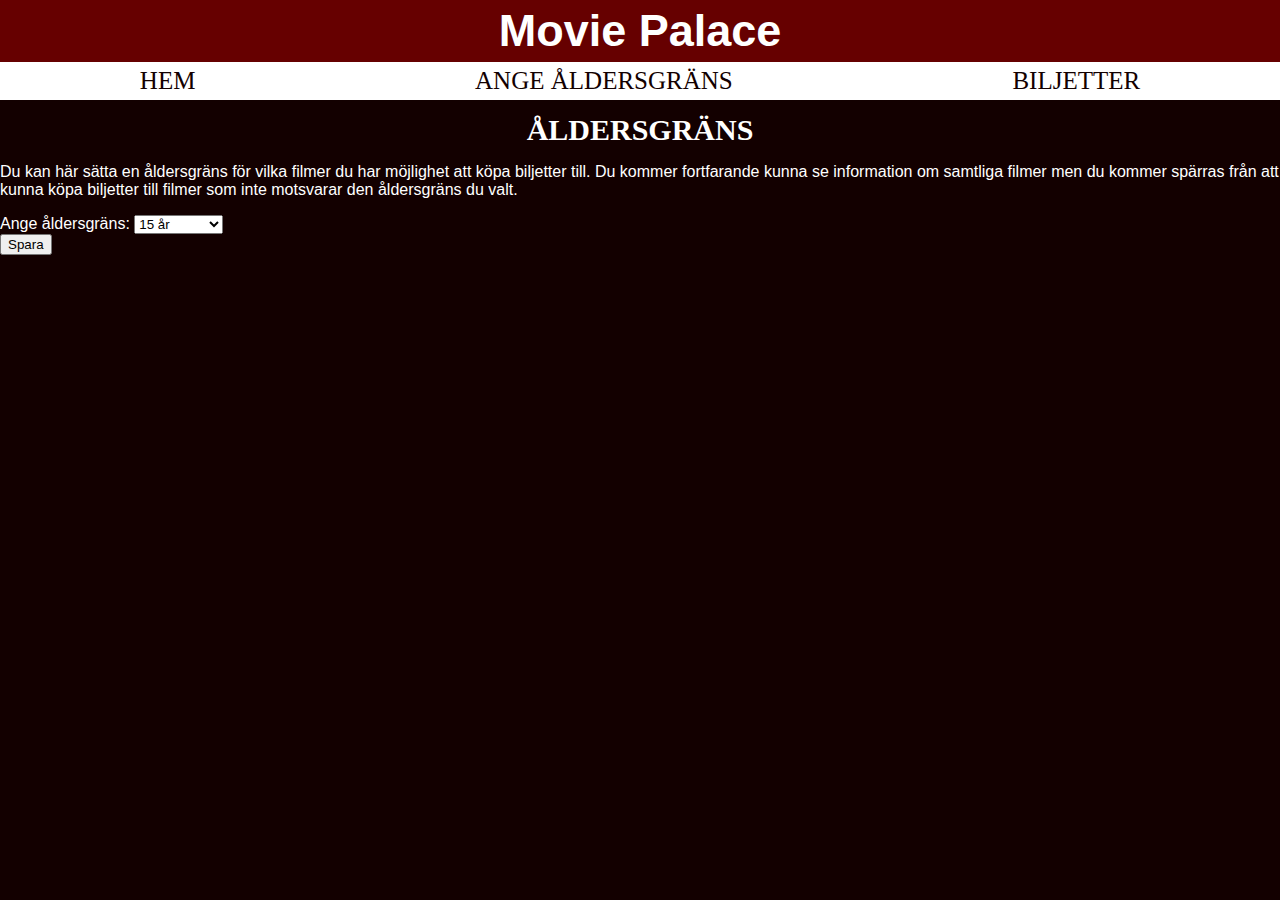
==== agelimit.html @ 753cb8b2 "Add age limit" ====
<!DOCTYPE html>
<html lang="en">
  <head>
    <meta charset="UTF-8" />
    <meta http-equiv="X-UA-Compatible" content="IE=edge" />
    <meta name="viewport" content="width=device-width, initial-scale=1.0" />
    <title>ÅLDERSGRÄNS</title>
    <link rel="stylesheet" href="css/styles.css" />
  </head>
  <body>
    <header>
      <h1>Movie Palace</h1>
    </header>
    <div id="menu">
      <div class="menu-item">
        <a href="index.html">HEM</a>
      </div>
      <div class="menu-item">
        <a href="agelimit.html">ANGE ÅLDERSGRÄNS</a>
      </div>
      <div class="menu-item">
        <a href="tickets.html">BILJETTER</a>
      </div>
    </div>
    <article>
      <h2>ÅLDERSGRÄNS</h2>
      <p>
        Du kan här sätta en åldersgräns för vilka filmer du har möjlighet att
        köpa biljetter till. Du kommer fortfarande kunna se information om
        samtliga filmer men du kommer spärras från att kunna köpa biljetter till
        filmer som inte motsvarar den åldersgräns du valt.
      </p>
      <form id="age-limit-form">
        <label for="age-limit">Ange åldersgräns:</label>
        <select name="age-limit" id="age-limit">
          <option value="15" selected="selected">15 år</option>
          <option value="11">11 år</option>
          <option value="7">7 år</option>
          <option value="0">Barntillåten</option>
        </select>
        <br />
        <input type="submit" value="Spara" />
      </form>
    </article>
    <script src="js/agelimit.js"></script>
  </body>
</html>
---- css/styles.css ----
/*@font-face {
  font-family: myFirstFont;
  src: url(sansation_light.woff);
}*/

body {
  background-color: #130000;
  color: white;
  font-family: "Franklin Gothic Medium", "Arial Narrow", Arial, sans-serif;
  margin-top: 0px;
  margin-left: 0px;
  margin-right: 0px;
}

header {
  background-color: #660000;
  text-align: center;
  font-size: 35;
  font-family: Impact, Haettenschweiler, "Arial Narrow Bold", sans-serif;
  margin-left: 0px;
  margin-right: 0px;
}

h1 {
  margin-top: 0px;
  margin-bottom: 0px;
  padding: 5px;
}

#menu {
  background-color: white;
  display: grid;
  grid-template-columns: auto auto auto;
  margin-left: 0px;
  margin-right: 0px;
  border-bottom: #130000 solid;
}

a {
  color: inherit;
  text-decoration: inherit;
}

.menu-item {
  padding: 5px;
  color: #130000;
  text-align: center;
  font-size: 20px;
  font-family: Cambria, Cochin, Georgia, Times, "Times New Roman", serif;
}

.sidebar {
  display: none;
}

#movies {
  display: flex;
  color: #130000;
  flex-wrap: wrap;
  justify-content: center;
  align-content: flex-start;
  gap: 15px 15px;
}

.thumbnail-movie {
  background-color: white;
  border: black solid;
  border-radius: 10px;
  width: 300px;
  margin-top: 15px;
  /*margin-left: auto;
  margin-right: auto;*/
}

h2 {
  text-align: center;
  font-size: 30px;
  font-family: Cambria, Cochin, Georgia, Times, "Times New Roman", serif;
  margin-top: 10px;
  margin-bottom: 5px;
}

h3 {
  margin-top: 10px;
  text-align: center;
  font-size: 25px;
  font-family: Cambria, Cochin, Georgia, Times, "Times New Roman", serif;
  padding: 5px;
  margin-left: 5px;
}

.movie-info-list {
  display: grid;
  grid-template-columns: auto auto auto;
  list-style-type: none;
  text-align: center;
  margin-bottom: 20px;
}

.movie-cover {
  width: 250px;
  border-radius: 10px;
  display: block;
  margin-left: auto;
  margin-right: auto;
  margin-bottom: 20px;
}

.movie-info-and-image {
  display: grid;
  grid-template-columns: auto auto;
  justify-content: center;
}

.movie-cover-small {
  width: 100px;
  border-radius: 10px;
  margin-right: 10px;
}

.movie-info-text {
  margin-left: 10px;
  margin-right: 10px;
  font-size: 15px;
}

.movie-info-and-image .movie-info-list {
  display: flex;
  flex-direction: column;
  justify-content: center;
  align-items: center;
  margin-bottom: 0px;
  text-align: center;
}

button {
  background-color: #b30000;
  color: white;
  font-family: "Franklin Gothic Medium", "Arial Narrow", Arial, sans-serif;
  padding: 5px;
  margin: 5px;
}

.by-ticket-div {
  position: absolute;
  right: 5px;
}

.by-ticket-button {
  font-size: 20px;
}

.return-button {
  font-size: 15px;
}

@media only screen and (min-width: 401px) {
  body {
    /* background-color: blue;*/
  }

  h1 {
    font-size: 45px;
  }
  .menu-item {
    font-size: 25px;
  }

  h2 {
    margin-bottom: 15px;
  }
  .movie-cover-small {
    width: 150px;
  }

  .movie-info-text {
    margin-left: 25px;
    margin-right: 25px;
    font-size: 25px;
  }

  .by-ticket-button {
    font-size: 25px;
  }

  .movie-info-and-image .movie-info-list {
    font-size: 20px;
  }

  .return-button {
    font-size: 20px;
  }
}

@media only screen and (min-width: 821px) {
  body {
    /*background-color: green;*/
  }

  .main {
    display: grid;
    grid-template-columns: auto auto;
  }

  .sidebar {
    display: block;
    background-color: #660000;
    min-width: 200px;
    max-width: 300px;
  }

  .sidebar p {
    text-align: center;
    font-size: 15px;
    font-family: "Franklin Gothic Medium", "Arial Narrow", Arial, sans-serif;
  }

  .movie-cover-small {
    width: 200px;
  }

  .movie-info-image-and-text {
    display: grid;
    grid-template-columns: auto auto;
  }

  .movie-info-and-image {
    grid-template-columns: auto;
    margin-left: 10px;
  }
}
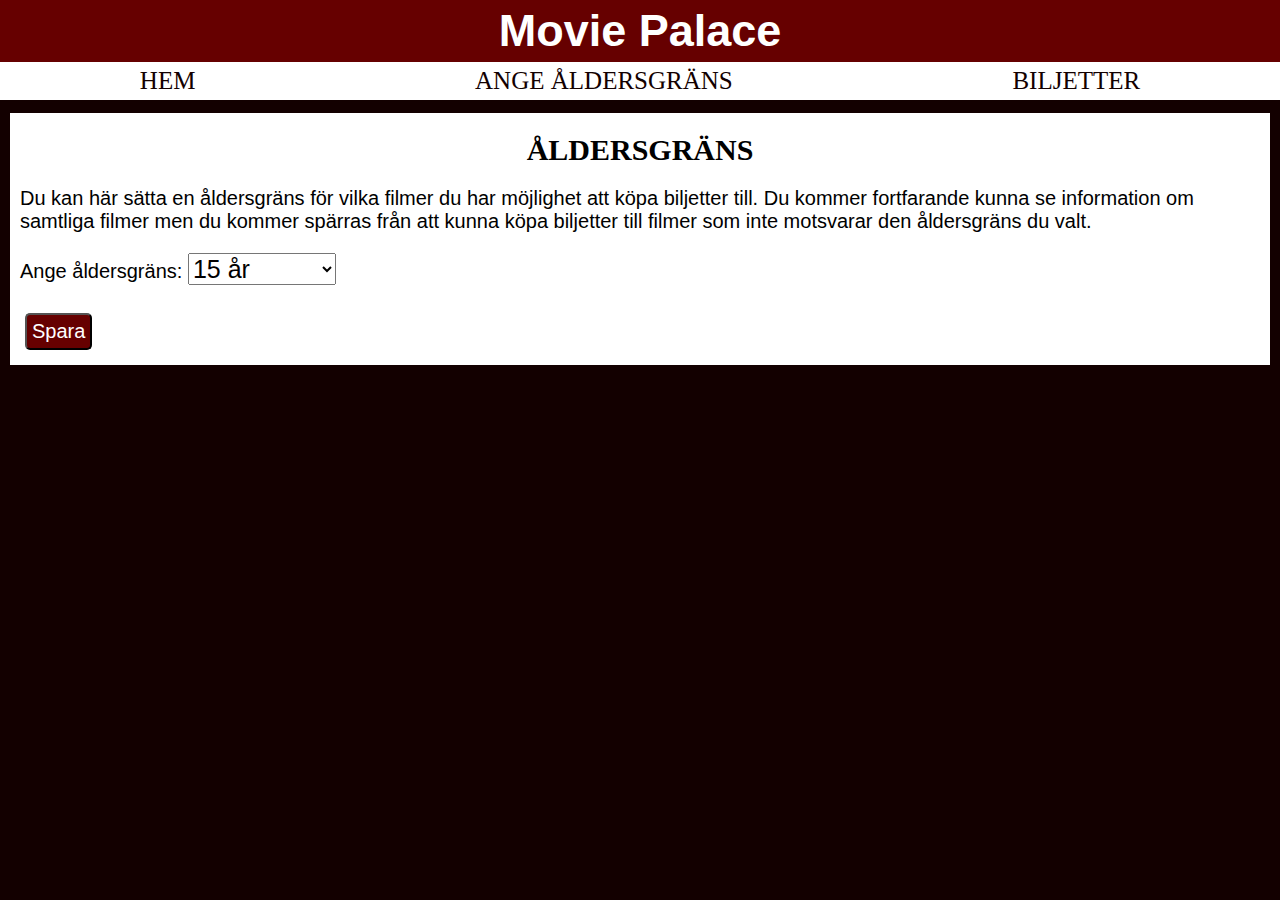
==== commit ffd2a783: "Add changes before changing to rent" ====
--- a/agelimit.html
+++ b/agelimit.html
@@ -22,7 +22,7 @@
         <a href="tickets.html">BILJETTER</a>
       </div>
     </div>
-    <article>
+    <article id="info-age-limit">
       <h2>ÅLDERSGRÄNS</h2>
       <p>
         Du kan här sätta en åldersgräns för vilka filmer du har möjlighet att
@@ -38,8 +38,8 @@
           <option value="7">7 år</option>
           <option value="0">Barntillåten</option>
         </select>
-        <br />
-        <input type="submit" value="Spara" />
+        <br /><br />
+        <input type="submit" value="Spara" id="save-button" />
       </form>
     </article>
     <script src="js/agelimit.js"></script>
--- a/css/styles.css
+++ b/css/styles.css
@@ -133,12 +133,15 @@
   text-align: center;
 }
 
-button {
-  background-color: #b30000;
+button,
+#save-button {
+  background-color: #660000;
   color: white;
   font-family: "Franklin Gothic Medium", "Arial Narrow", Arial, sans-serif;
   padding: 5px;
   margin: 5px;
+  border-radius: 5px;
+  font-size: 20px;
 }
 
 .by-ticket-div {
@@ -146,12 +149,21 @@
   right: 5px;
 }
 
-.by-ticket-button {
+#info-age-limit,
+#buy-tickets {
+  background-color: white;
+  color: black;
+  margin: 10px;
+  padding: 10px;
   font-size: 20px;
 }
 
-.return-button {
-  font-size: 15px;
+#age-limit {
+  font-size: 25px;
+}
+
+#film-titles {
+  font-size: 35px;
 }
 
 @media only screen and (min-width: 401px) {
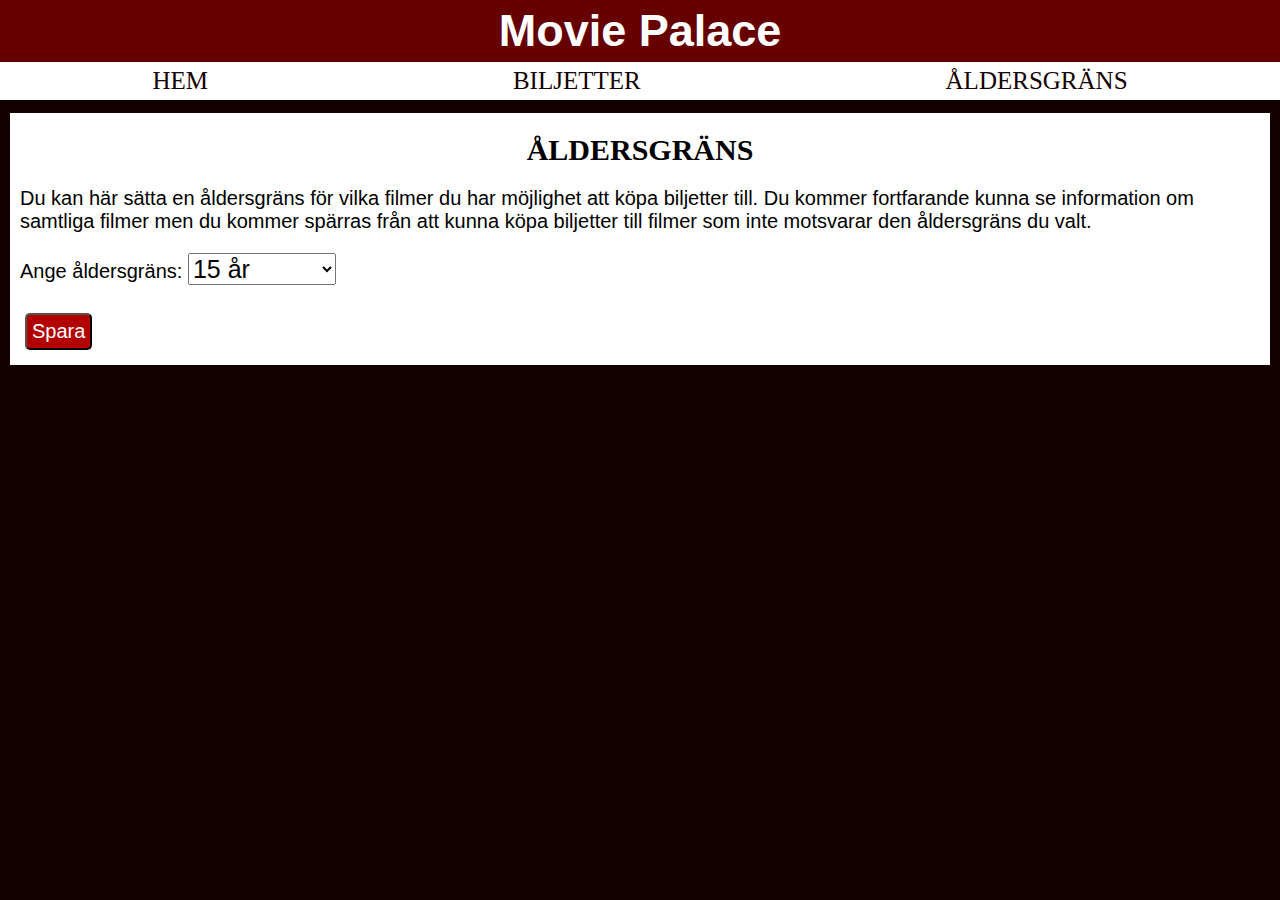
==== commit cee8291f: "Small text changes" ====
--- a/agelimit.html
+++ b/agelimit.html
@@ -16,10 +16,10 @@
         <a href="index.html">HEM</a>
       </div>
       <div class="menu-item">
-        <a href="agelimit.html">ANGE ÅLDERSGRÄNS</a>
+        <a href="tickets.html">BILJETTER</a>
       </div>
       <div class="menu-item">
-        <a href="tickets.html">BILJETTER</a>
+        <a href="agelimit.html">ÅLDERSGRÄNS</a>
       </div>
     </div>
     <article id="info-age-limit">
--- a/css/styles.css
+++ b/css/styles.css
@@ -1,8 +1,3 @@
-/*@font-face {
-  font-family: myFirstFont;
-  src: url(sansation_light.woff);
-}*/
-
 body {
   background-color: #130000;
   color: white;
@@ -15,7 +10,7 @@
 header {
   background-color: #660000;
   text-align: center;
-  font-size: 35;
+  font-size: 30;
   font-family: Impact, Haettenschweiler, "Arial Narrow Bold", sans-serif;
   margin-left: 0px;
   margin-right: 0px;
@@ -45,7 +40,7 @@
   padding: 5px;
   color: #130000;
   text-align: center;
-  font-size: 20px;
+  font-size: 15px;
   font-family: Cambria, Cochin, Georgia, Times, "Times New Roman", serif;
 }
 
@@ -135,7 +130,7 @@
 
 button,
 #save-button {
-  background-color: #660000;
+  background-color: #b30000;
   color: white;
   font-family: "Franklin Gothic Medium", "Arial Narrow", Arial, sans-serif;
   padding: 5px;
@@ -172,10 +167,10 @@
   }
 
   h1 {
-    font-size: 45px;
+    font-size: 40px;
   }
   .menu-item {
-    font-size: 25px;
+    font-size: 20px;
   }
 
   h2 {
@@ -209,6 +204,12 @@
     /*background-color: green;*/
   }
 
+  h1 {
+    font-size: 45px;
+  }
+  .menu-item {
+    font-size: 25px;
+  }
   .main {
     display: grid;
     grid-template-columns: auto auto;
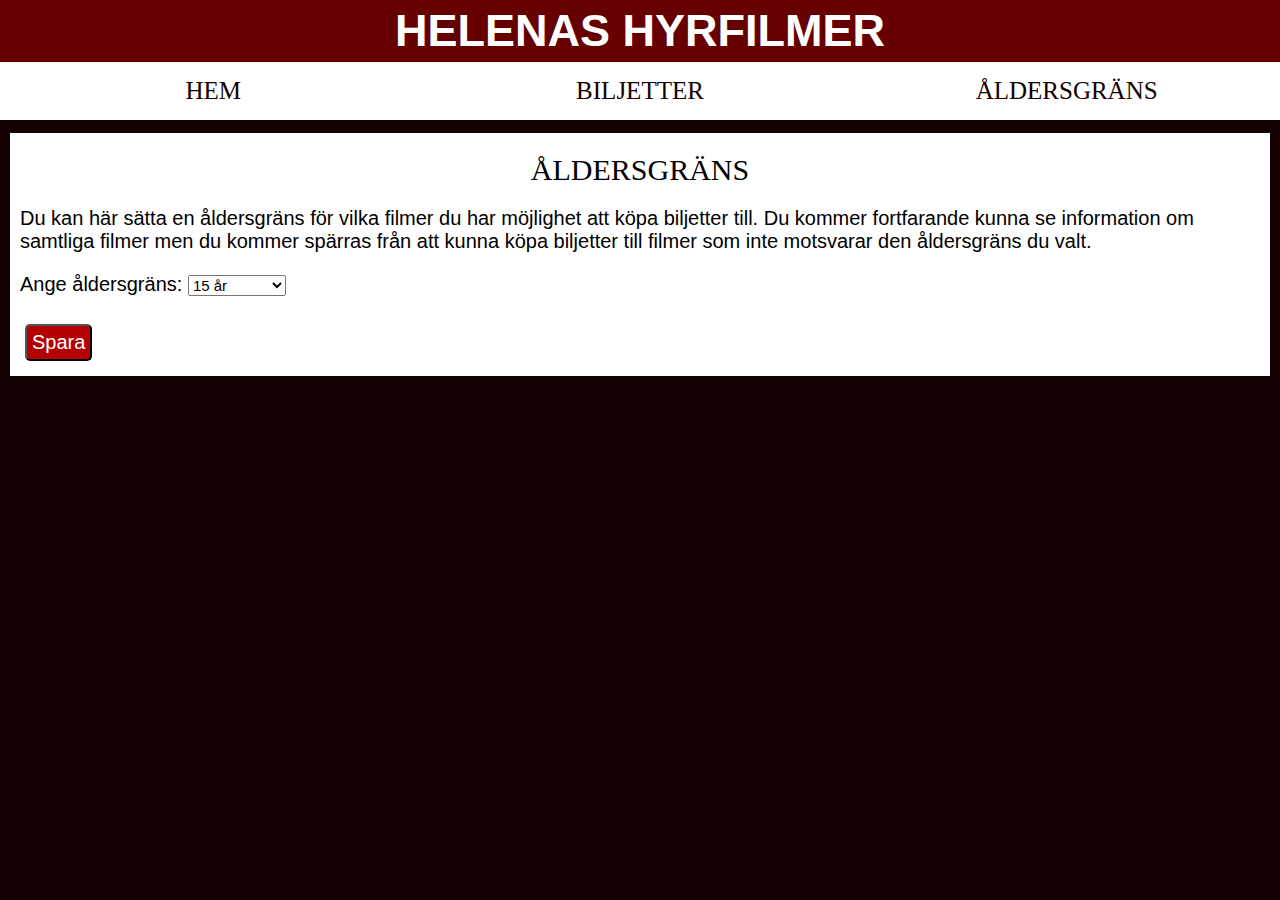
==== commit 9bbb1fcd: "Add support for buying tickets" ====
--- a/agelimit.html
+++ b/agelimit.html
@@ -9,16 +9,16 @@
   </head>
   <body>
     <header>
-      <h1>Movie Palace</h1>
+      <h1>HELENAS HYRFILMER</h1>
     </header>
     <div id="menu">
-      <div class="menu-item">
+      <div class="menu-item" id="menu-item-home">
         <a href="index.html">HEM</a>
       </div>
       <div class="menu-item">
         <a href="tickets.html">BILJETTER</a>
       </div>
-      <div class="menu-item">
+      <div class="menu-item" id="menu-item-agelimit">
         <a href="agelimit.html">ÅLDERSGRÄNS</a>
       </div>
     </div>
--- a/css/styles.css
+++ b/css/styles.css
@@ -1,7 +1,7 @@
 body {
   background-color: #130000;
   color: white;
-  font-family: "Franklin Gothic Medium", "Arial Narrow", Arial, sans-serif;
+  font-family: "Gill Sans", "Gill Sans MT", Calibri, "Trebuchet MS", sans-serif;
   margin-top: 0px;
   margin-left: 0px;
   margin-right: 0px;
@@ -25,10 +25,12 @@
 #menu {
   background-color: white;
   display: grid;
-  grid-template-columns: auto auto auto;
+  grid-template-columns: 1fr 1fr 1fr;
   margin-left: 0px;
   margin-right: 0px;
   border-bottom: #130000 solid;
+  padding-bottom: 10px;
+  padding-top: 10px;
 }
 
 a {
@@ -41,7 +43,12 @@
   color: #130000;
   text-align: center;
   font-size: 15px;
-  font-family: Cambria, Cochin, Georgia, Times, "Times New Roman", serif;
+  font-family: "Times New Roman", Times, serif;
+  border-left: 1px solid #130000;
+}
+
+#menu-item-home {
+  border-left: none;
 }
 
 .sidebar {
@@ -63,25 +70,25 @@
   border-radius: 10px;
   width: 300px;
   margin-top: 15px;
-  /*margin-left: auto;
-  margin-right: auto;*/
 }
 
 h2 {
   text-align: center;
   font-size: 30px;
-  font-family: Cambria, Cochin, Georgia, Times, "Times New Roman", serif;
+  font-family: "Times New Roman", Times, serif;
   margin-top: 10px;
   margin-bottom: 5px;
+  font-weight: normal;
 }
 
 h3 {
   margin-top: 10px;
   text-align: center;
   font-size: 25px;
-  font-family: Cambria, Cochin, Georgia, Times, "Times New Roman", serif;
+  font-family: "Times New Roman", Times, serif;
   padding: 5px;
   margin-left: 5px;
+  font-weight: normal;
 }
 
 .movie-info-list {
@@ -116,7 +123,7 @@
 .movie-info-text {
   margin-left: 10px;
   margin-right: 10px;
-  font-size: 15px;
+  font-size: 20px;
 }
 
 .movie-info-and-image .movie-info-list {
@@ -129,10 +136,11 @@
 }
 
 button,
-#save-button {
+#save-button,
+#get-tickets-button {
   background-color: #b30000;
   color: white;
-  font-family: "Franklin Gothic Medium", "Arial Narrow", Arial, sans-serif;
+  font-family: "Gill Sans", "Gill Sans MT", Calibri, "Trebuchet MS", sans-serif;
   padding: 5px;
   margin: 5px;
   border-radius: 5px;
@@ -154,23 +162,31 @@
 }
 
 #age-limit {
-  font-size: 25px;
+  font-size: 15px;
 }
 
 #film-titles {
-  font-size: 35px;
+  font-size: 15px;
+}
+
+#amount-tickets-label,
+#amount-tickets,
+#get-tickets-button {
+  display: none;
 }
 
 @media only screen and (min-width: 401px) {
-  body {
-    /* background-color: blue;*/
-  }
-
   h1 {
     font-size: 40px;
   }
+
+  menu {
+    padding-bottom: 5px;
+    padding-top: 5px;
+  }
   .menu-item {
     font-size: 20px;
+    border-left: none;
   }
 
   h2 {
@@ -183,34 +199,26 @@
   .movie-info-text {
     margin-left: 25px;
     margin-right: 25px;
-    font-size: 25px;
   }
 
   .by-ticket-button {
-    font-size: 25px;
+    font-size: 20px;
   }
 
   .movie-info-and-image .movie-info-list {
     font-size: 20px;
   }
-
-  .return-button {
-    font-size: 20px;
-  }
 }
 
 @media only screen and (min-width: 821px) {
-  body {
-    /*background-color: green;*/
-  }
-
   h1 {
     font-size: 45px;
   }
   .menu-item {
     font-size: 25px;
   }
-  .main {
+
+  main {
     display: grid;
     grid-template-columns: auto auto;
   }
@@ -219,13 +227,16 @@
     display: block;
     background-color: #660000;
     min-width: 200px;
-    max-width: 300px;
+    max-width: 350px;
   }
 
   .sidebar p {
     text-align: center;
     font-size: 15px;
-    font-family: "Franklin Gothic Medium", "Arial Narrow", Arial, sans-serif;
+    font-family: "Gill Sans", "Gill Sans MT", Calibri, "Trebuchet MS",
+      sans-serif;
+    margin-left: 20px;
+    margin-right: 20px;
   }
 
   .movie-cover-small {
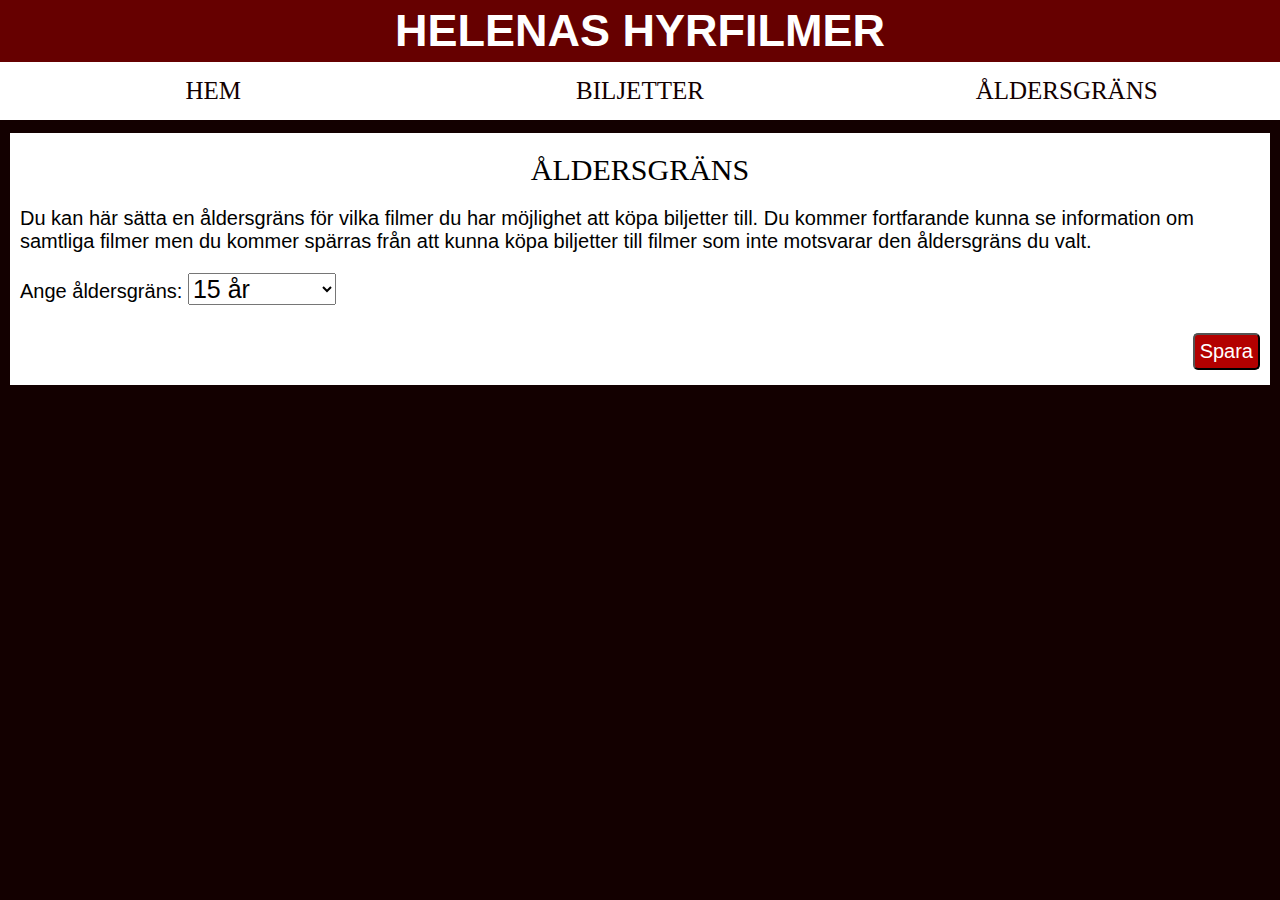
==== commit 7e8e6cc2: "Move buttons to right lower corner" ====
--- a/agelimit.html
+++ b/agelimit.html
@@ -39,7 +39,9 @@
           <option value="0">Barntillåten</option>
         </select>
         <br /><br />
-        <input type="submit" value="Spara" id="save-button" />
+        <div id="save-button-div">
+          <input type="submit" value="Spara" id="save-button" />
+        </div>
       </form>
     </article>
     <script src="js/agelimit.js"></script>
--- a/css/styles.css
+++ b/css/styles.css
@@ -10,7 +10,7 @@
 header {
   background-color: #660000;
   text-align: center;
-  font-size: 30;
+  font-size: 15px;
   font-family: Impact, Haettenschweiler, "Arial Narrow Bold", sans-serif;
   margin-left: 0px;
   margin-right: 0px;
@@ -147,9 +147,18 @@
   font-size: 20px;
 }
 
-.by-ticket-div {
+.by-ticket-div,
+#return-div {
   position: absolute;
   right: 5px;
+}
+
+#get-tickets-button,
+#save-button,
+#accept-terms-button {
+  display: block;
+  margin-left: auto;
+  margin-right: 0;
 }
 
 #info-age-limit,
@@ -161,18 +170,22 @@
   font-size: 20px;
 }
 
-#age-limit {
-  font-size: 15px;
-}
-
-#film-titles {
-  font-size: 15px;
-}
-
 #amount-tickets-label,
 #amount-tickets,
 #get-tickets-button {
   display: none;
+}
+
+#ticket-confirmation-output {
+  padding: 15px;
+  text-align: center;
+}
+
+#amount-tickets,
+#film-titles,
+#shows,
+#age-limit {
+  font-size: 25px;
 }
 
 @media only screen and (min-width: 401px) {
